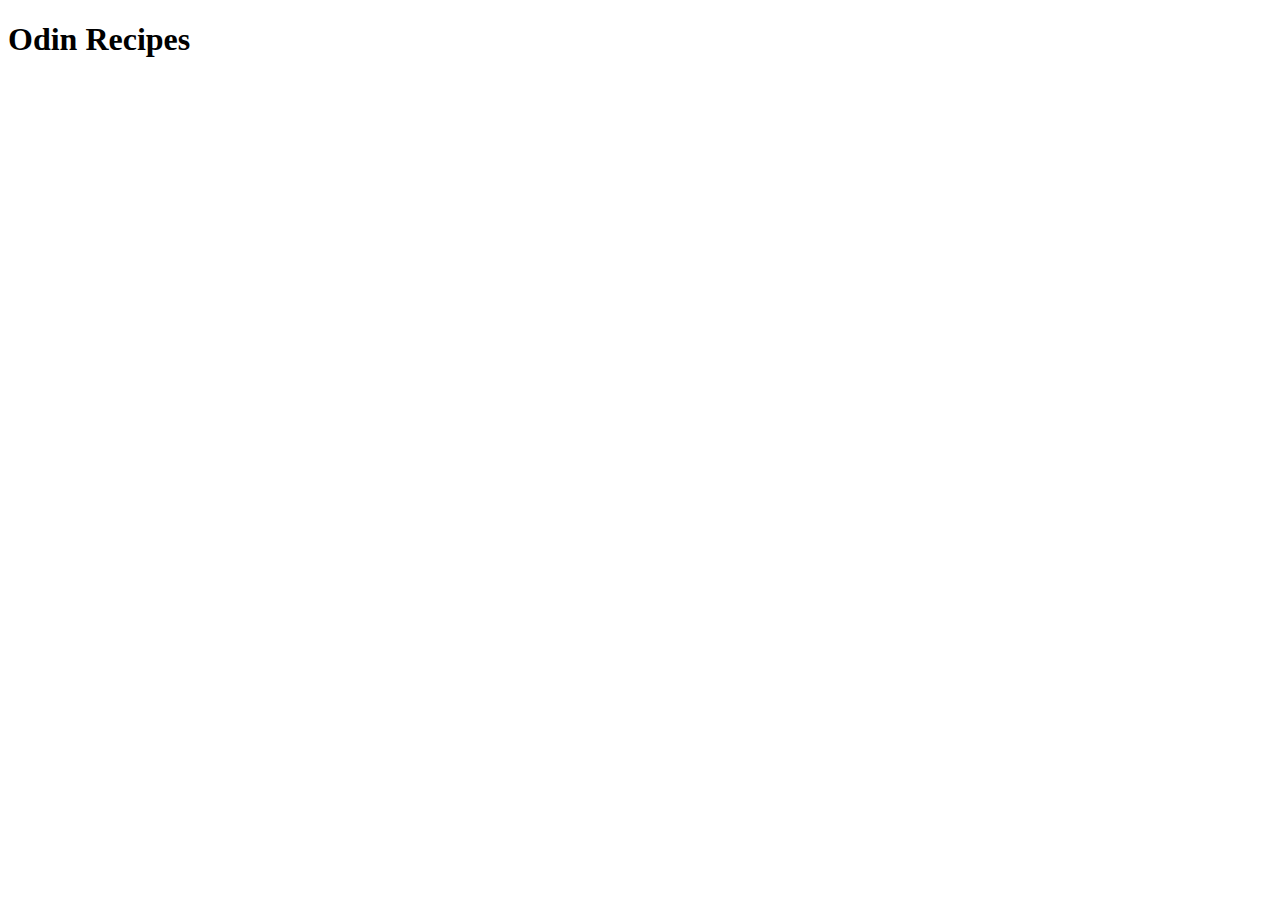
==== index.html @ 494c697f "created heading for webpage" ====
<!DOCTYPE html>
<html lang="en">
<head>
    <meta charset="UTF-8">
    <meta name="viewport" content="width=device-width, initial-scale=1.0">
    <title>Document</title>
</head>
<body>
    <h1>Odin Recipes</h1>
</body>
</html>
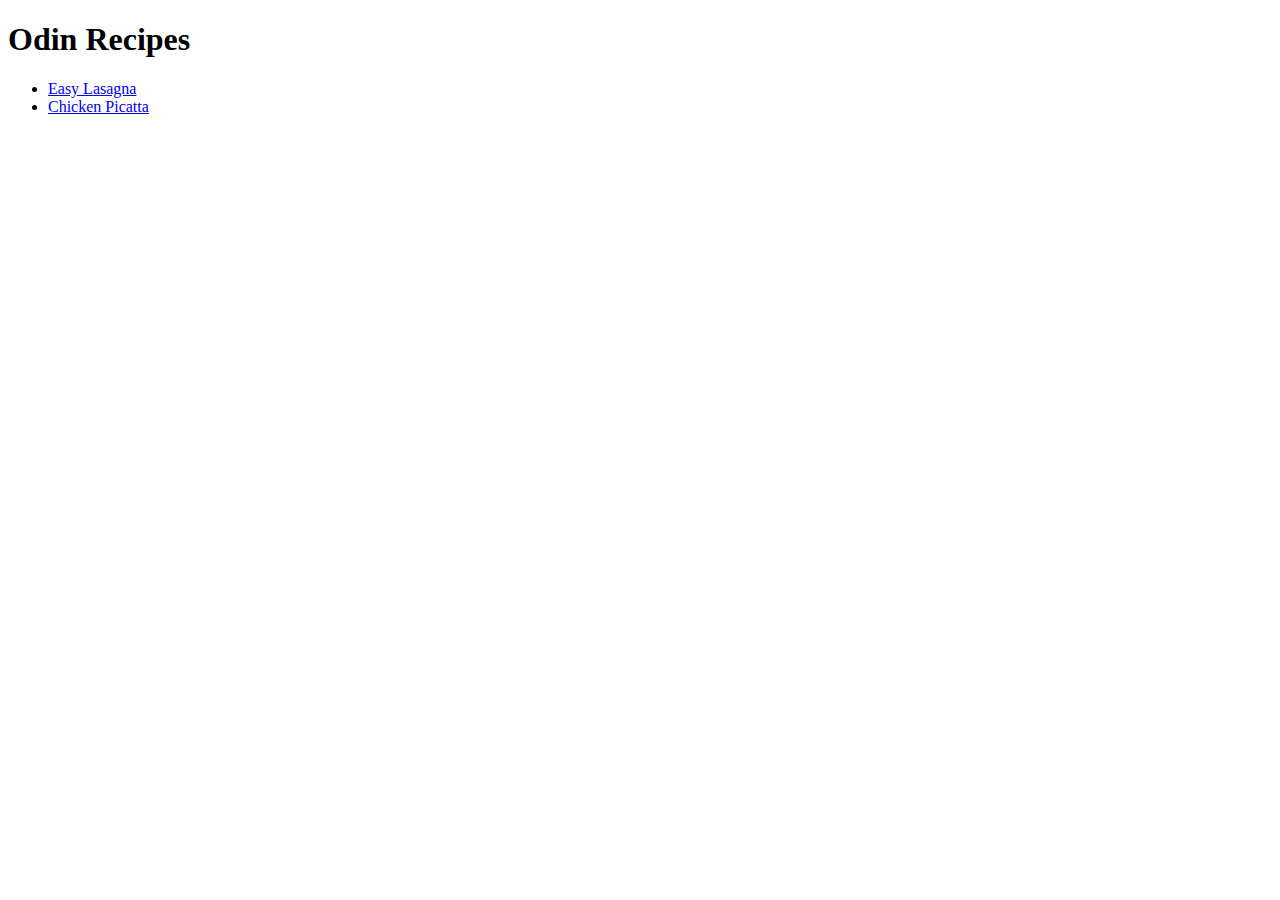
==== commit ba53a2cf: "created page for chicken picatta recipe and lasagna recipe" ====
--- a/index.html
+++ b/index.html
@@ -3,9 +3,14 @@
 <head>
     <meta charset="UTF-8">
     <meta name="viewport" content="width=device-width, initial-scale=1.0">
-    <title>Document</title>
+    <title>Odin Recipes</title>
 </head>
 <body>
     <h1>Odin Recipes</h1>
+    <ul>
+        <li><a href="recipes/lasagna.html">Easy Lasagna</a></li>
+        <li><a href="recipes/chicken_piccata.html">Chicken Picatta</a></li>
+    </ul>
+    
 </body>
 </html>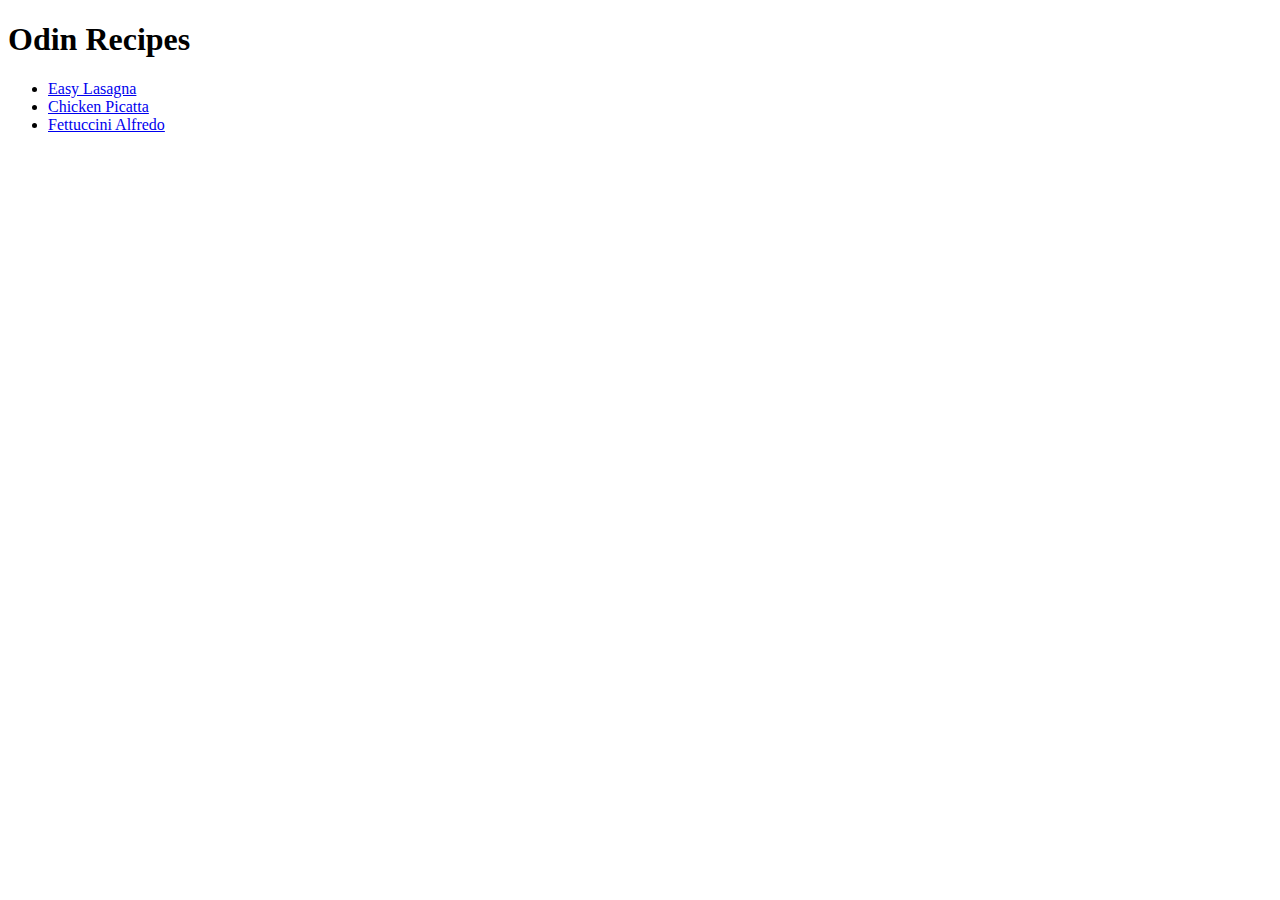
==== commit cb929584: "created page for fettuccini alfredo and made a link from the index file" ====
--- a/index.html
+++ b/index.html
@@ -10,6 +10,7 @@
     <ul>
         <li><a href="recipes/lasagna.html">Easy Lasagna</a></li>
         <li><a href="recipes/chicken_piccata.html">Chicken Picatta</a></li>
+        <li><a href="recipes/fettuccini.html">Fettuccini Alfredo</a></li>
     </ul>
     
 </body>
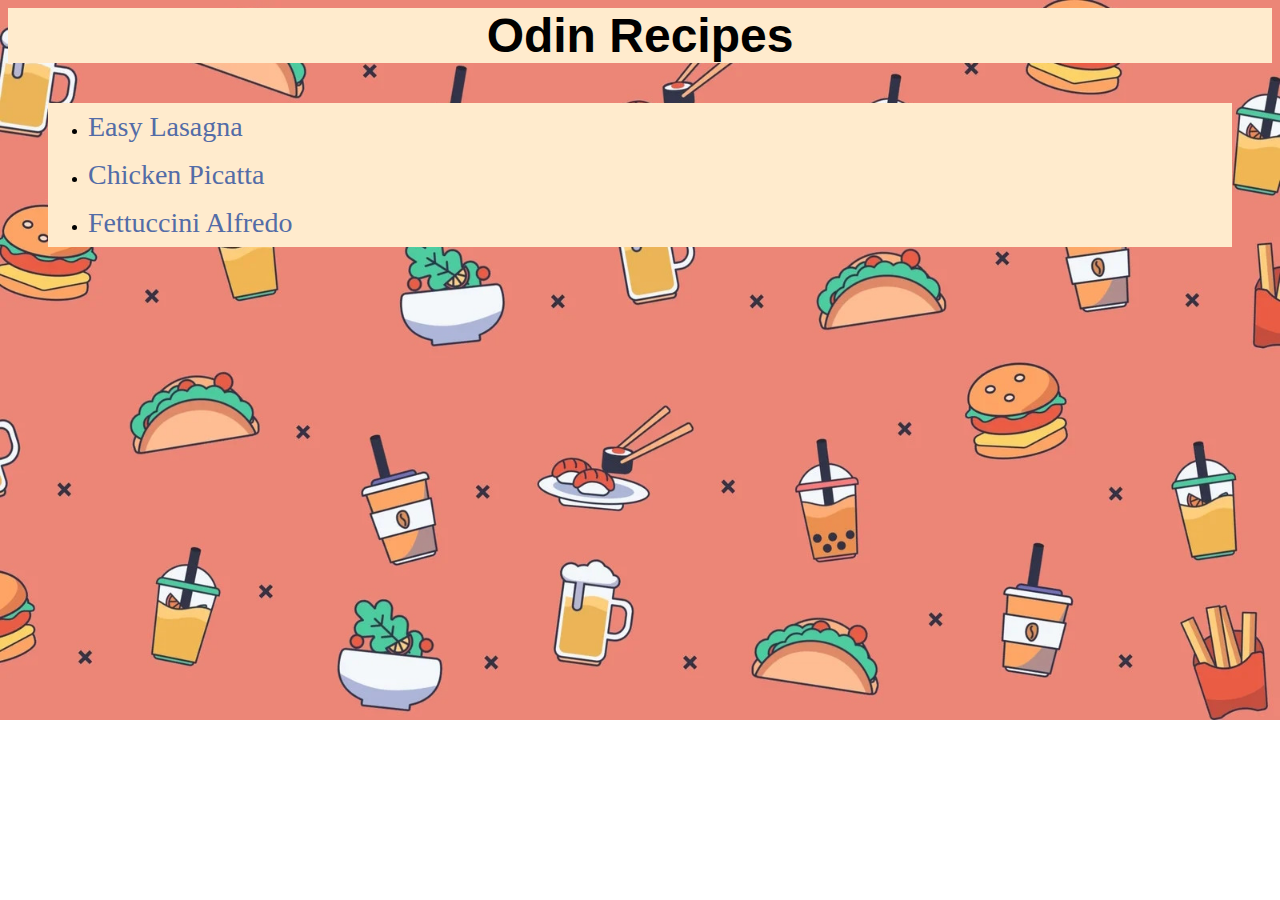
==== commit bd2e583e: "uodated design with css" ====
--- a/index.html
+++ b/index.html
@@ -4,14 +4,16 @@
     <meta charset="UTF-8">
     <meta name="viewport" content="width=device-width, initial-scale=1.0">
     <title>Odin Recipes</title>
+    <link rel="stylesheet" href="style.css">
 </head>
 <body>
-    <h1>Odin Recipes</h1>
-    <ul>
-        <li><a href="recipes/lasagna.html">Easy Lasagna</a></li>
-        <li><a href="recipes/chicken_piccata.html">Chicken Picatta</a></li>
-        <li><a href="recipes/fettuccini.html">Fettuccini Alfredo</a></li>
-    </ul>
-    
+    <h1 class="idxHeading">Odin Recipes</h1>
+    <div id="list container">
+        <ul>
+            <li><a href="recipes/lasagna.html" class="dish" id="lasagna">Easy Lasagna</a></li>
+            <li><a href="recipes/chicken_piccata.html" class="dish">Chicken Picatta</a></li>
+            <li><a href="recipes/fettuccini.html" class="dish">Fettuccini Alfredo</a></li>
+        </ul>
+    </div>
 </body>
 </html>--- a/style.css
+++ b/style.css
@@ -0,0 +1,47 @@
+*{
+    box-sizing: border-box;
+    /* margin: 0px; */
+    padding: 0px;
+    border: 0px;
+}
+
+body{
+    background-image: url("idxBg.jpg");
+    background-repeat: no-repeat;
+    background-size: cover;
+}
+.idxHeading{
+    text-align: center;
+    background-color: blanchedalmond;
+    font-size: 48px;
+    padding: 10x;
+    margin-top: 0px;
+    font-family: 'Franklin Gothic Medium', 'Arial Narrow', Arial, sans-serif;
+}
+
+#listContainer{
+    background-color: wheat;
+    padding: 20px;
+    margin-top: 40px;
+    margin-left: 160px;
+    margin-right: 160px;
+
+    border-radius: 10px;
+}
+
+.dish{
+    font-size: 28px;
+    text-decoration: none;
+    color: #536ca7;
+    line-height: 48px;
+}
+
+.dish:hover{
+    text-decoration: underline;
+    font-weight: bold;
+}
+ul{
+    padding: 0px 40px;
+    background-color: blanchedalmond;
+    margin: 40px
+}